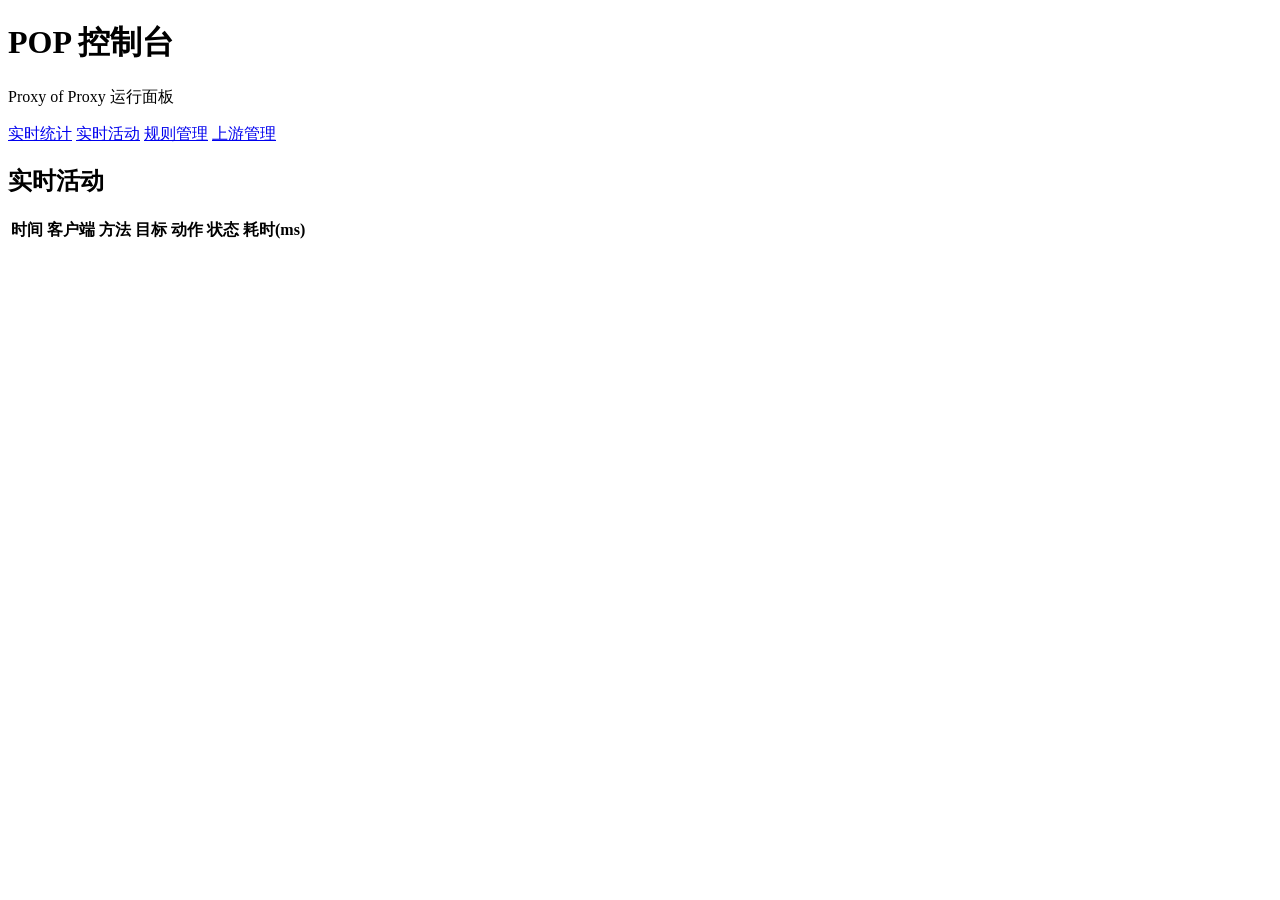
==== internal/console/assets/activities.html @ 5bb5293e "feat: store rules and upstreams in sqlite Switch runtime persistence for rules/upstreams from config" ====
<!doctype html>
<html lang="zh-CN">
<head>
  <meta charset="utf-8">
  <meta name="viewport" content="width=device-width,initial-scale=1">
  <title>POP 控制台 - 实时活动</title>
  <link rel="stylesheet" href="/assets/style.css">
</head>
<body data-page="activities">
  <header class="topbar">
    <h1>POP 控制台</h1>
    <p>Proxy of Proxy 运行面板</p>
    <nav class="tabs" aria-label="控制台导航">
      <a class="tab" href="/stats">实时统计</a>
      <a class="tab active" href="/activities">实时活动</a>
      <a class="tab" href="/rules">规则管理</a>
      <a class="tab" href="/upstreams">上游管理</a>
    </nav>
  </header>

  <main class="layout">
    <section class="card">
      <h2>实时活动</h2>
      <div class="table-wrap">
        <table>
          <thead>
            <tr>
              <th>时间</th>
              <th>客户端</th>
              <th>方法</th>
              <th>目标</th>
              <th>动作</th>
              <th>状态</th>
              <th>耗时(ms)</th>
            </tr>
          </thead>
          <tbody id="activity-body"></tbody>
        </table>
      </div>
    </section>

    <p id="msg" class="msg"></p>
  </main>

  <script src="/assets/app.js"></script>
</body>
</html>
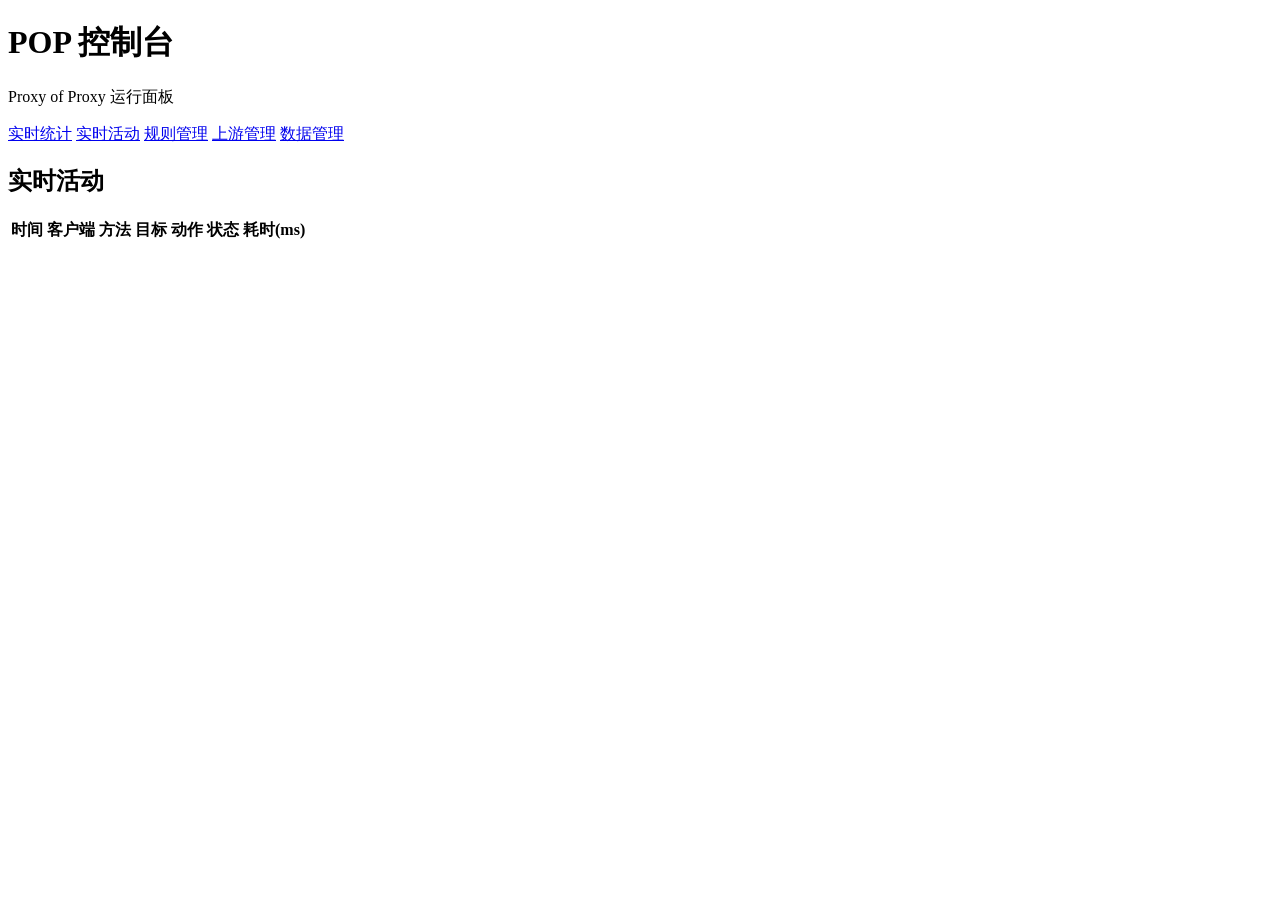
==== commit 96c51d9d: "feat: add sqlite backup and restore management" ====
--- a/internal/console/assets/activities.html
+++ b/internal/console/assets/activities.html
@@ -15,6 +15,7 @@
       <a class="tab active" href="/activities">实时活动</a>
       <a class="tab" href="/rules">规则管理</a>
       <a class="tab" href="/upstreams">上游管理</a>
+      <a class="tab" href="/data">数据管理</a>
     </nav>
   </header>
 
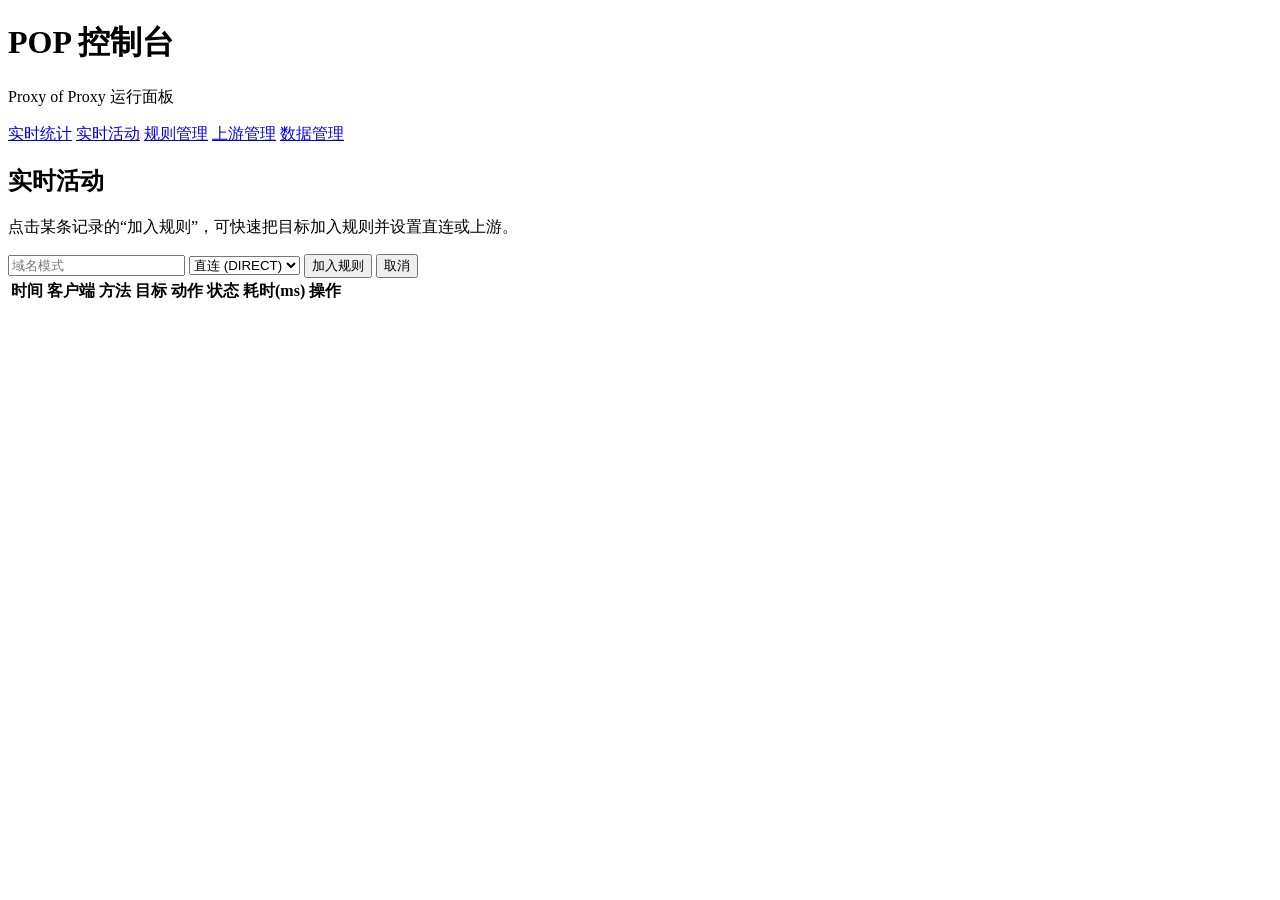
==== commit 17f27d7f: "feat: add quick rule creation from activities" ====
--- a/internal/console/assets/activities.html
+++ b/internal/console/assets/activities.html
@@ -22,6 +22,15 @@
   <main class="layout">
     <section class="card">
       <h2>实时活动</h2>
+      <p class="hint">点击某条记录的“加入规则”，可快速把目标加入规则并设置直连或上游。</p>
+      <form id="activity-rule-form" class="form-inline hidden">
+        <input id="activity-rule-pattern" name="pattern" placeholder="域名模式" required>
+        <select id="activity-route-target" name="route_target" required>
+          <option value="DIRECT">直连 (DIRECT)</option>
+        </select>
+        <button type="submit">加入规则</button>
+        <button id="activity-rule-cancel" type="button" class="secondary">取消</button>
+      </form>
       <div class="table-wrap">
         <table>
           <thead>
@@ -33,6 +42,7 @@
               <th>动作</th>
               <th>状态</th>
               <th>耗时(ms)</th>
+              <th>操作</th>
             </tr>
           </thead>
           <tbody id="activity-body"></tbody>
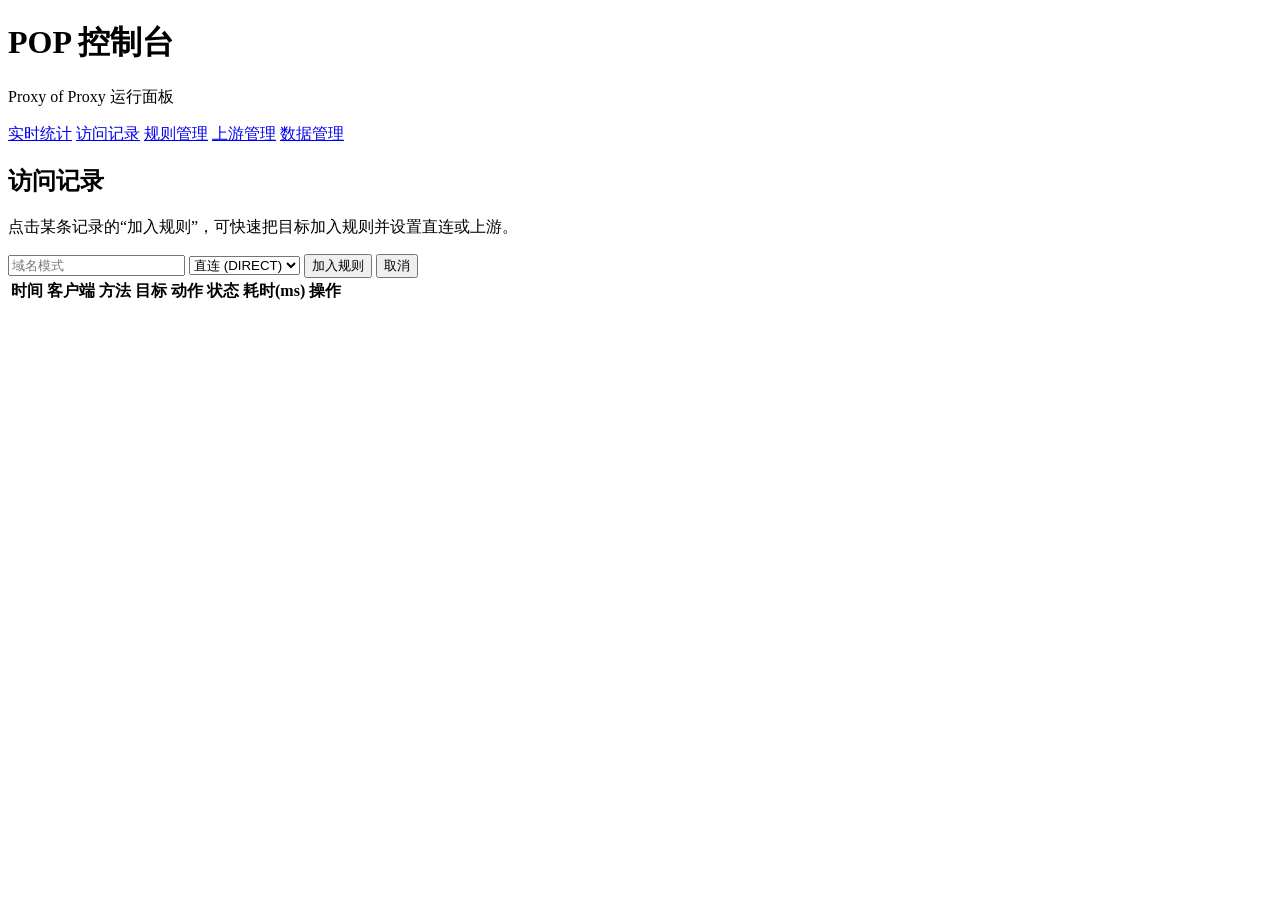
==== commit 90a4fffc: "feat(console): rename activity to access records and add color coding" ====
--- a/internal/console/assets/activities.html
+++ b/internal/console/assets/activities.html
@@ -3,16 +3,16 @@
 <head>
   <meta charset="utf-8">
   <meta name="viewport" content="width=device-width,initial-scale=1">
-  <title>POP 控制台 - 实时活动</title>
+  <title>POP 控制台 - 访问记录</title>
   <link rel="stylesheet" href="/assets/style.css">
 </head>
 <body data-page="activities">
   <header class="topbar">
-    <h1>POP 控制台</h1>
+    <h1>POP 控制台 <span id="app-version" class="version-badge"></span></h1>
     <p>Proxy of Proxy 运行面板</p>
     <nav class="tabs" aria-label="控制台导航">
       <a class="tab" href="/stats">实时统计</a>
-      <a class="tab active" href="/activities">实时活动</a>
+      <a class="tab active" href="/activities">访问记录</a>
       <a class="tab" href="/rules">规则管理</a>
       <a class="tab" href="/upstreams">上游管理</a>
       <a class="tab" href="/data">数据管理</a>
@@ -21,7 +21,7 @@
 
   <main class="layout">
     <section class="card">
-      <h2>实时活动</h2>
+      <h2>访问记录</h2>
       <p class="hint">点击某条记录的“加入规则”，可快速把目标加入规则并设置直连或上游。</p>
       <form id="activity-rule-form" class="form-inline hidden">
         <input id="activity-rule-pattern" name="pattern" placeholder="域名模式" required>
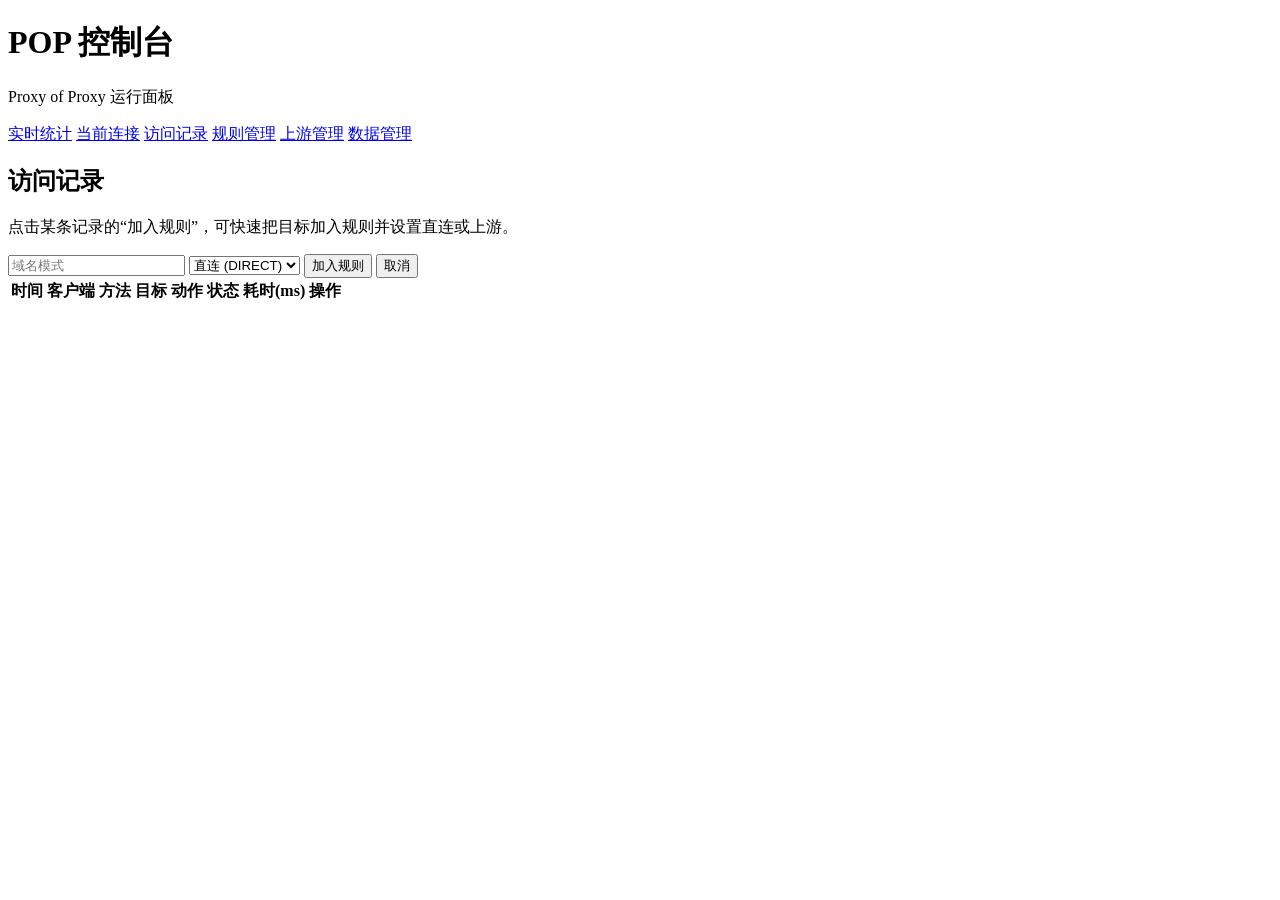
==== commit c823948c: "feat(console): add "Current connections" tab with live per-flow telemetry Adds a live view of in-fli" ====
--- a/internal/console/assets/activities.html
+++ b/internal/console/assets/activities.html
@@ -12,6 +12,7 @@
     <p>Proxy of Proxy 运行面板</p>
     <nav class="tabs" aria-label="控制台导航">
       <a class="tab" href="/stats">实时统计</a>
+      <a class="tab" href="/connections">当前连接</a>
       <a class="tab active" href="/activities">访问记录</a>
       <a class="tab" href="/rules">规则管理</a>
       <a class="tab" href="/upstreams">上游管理</a>
